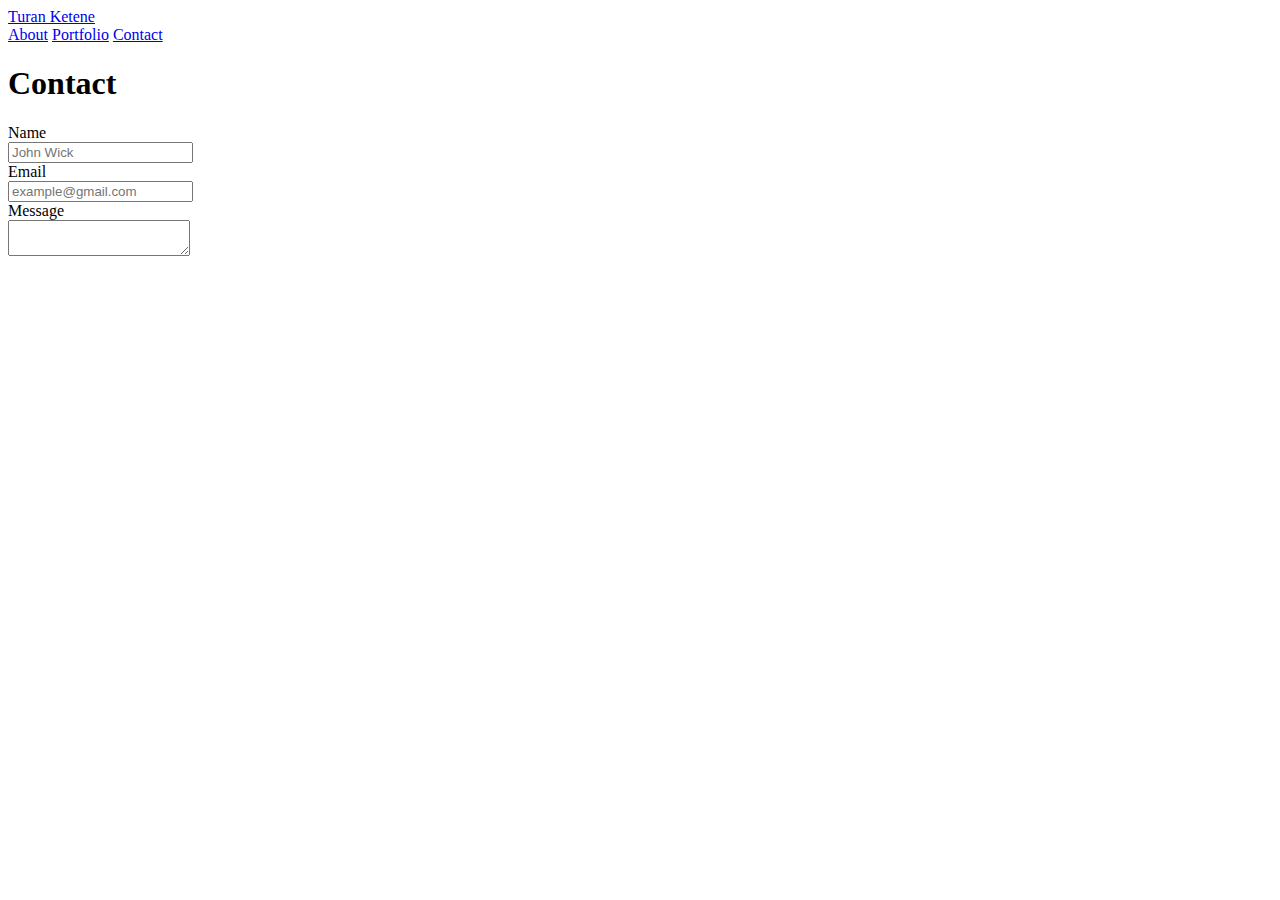
==== contact.html @ 537abad0 "Filled in all html files" ====
<!DOCTYPE html>
<html lang="en-us">
    <head>
        <meta charset="UTF-8">
        <title>Turan's Portfolio</title>
        <link rel="stylesheet" type="text/css" href="assets/css/style.css">
    </head>
        <body>
            <header id="Main-Header">
                <a href="index.html" id="logo">Turan Ketene</a>
            <div>
                <a href="#">About</a>
                <a href="#">Portfolio</a>
                <a href="#">Contact</a>

            </div>
                
            </header>

            <section class="Main-Section">
                <h1>Contact</h1>
                <form id="contact-form">
                    Name <br>
                    <input type="text" name="name" placeholder="John Wick" id="name" required="required"> <br>
                    Email <br>
                    <input type="text" name="email" placeholder="example@gmail.com" id="email" required="required"> <br>
                    Message <br>
                    <textarea type="text" name="message" id="message"> 
                    
                    <input type="submit" value="Submit" id="submit"> <br>



                </form>



            </section>
            <footer>
                Copyright 2019 Turan Ketene
            </footer>
           

        </body>

</html>
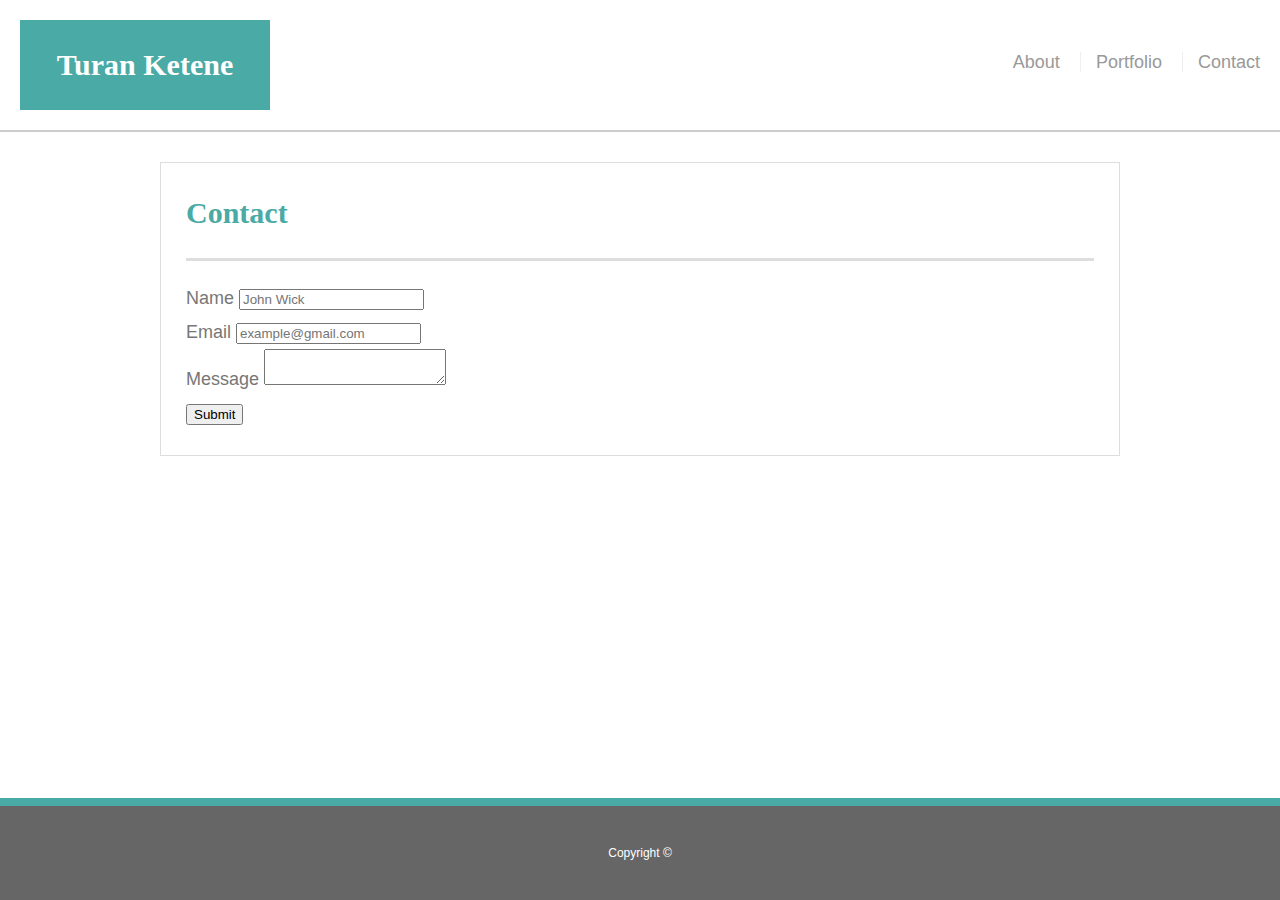
==== commit a211a25b: "updated css.style and html for each page" ====
--- a/contact.html
+++ b/contact.html
@@ -3,41 +3,56 @@
     <head>
         <meta charset="UTF-8">
         <title>Turan's Portfolio</title>
+        
+        <link rel="stylesheet" type="text/css" href="assets/css/reset.css">
         <link rel="stylesheet" type="text/css" href="assets/css/style.css">
+    
     </head>
         <body>
             <header id="Main-Header">
-                <a href="index.html" id="logo">Turan Ketene</a>
-            <div>
-                <a href="#">About</a>
-                <a href="#">Portfolio</a>
-                <a href="#">Contact</a>
-
-            </div>
-                
+                <div class="container">
+                    <a href="index.html" id="logo">Turan Ketene</a>
+                    <nav>
+                        <a href="index.html">About</a>
+                        <a href="portfolio.html">Portfolio</a>
+                        <a href="contact.html">Contact</a>
+                    </nav>
+                        
+                    
+                </div>
+                            
             </header>
 
-            <section class="Main-Section">
+            <section id="Main-Section" class="container">
                 <h1>Contact</h1>
-                <form id="contact-form">
-                    Name <br>
-                    <input type="text" name="name" placeholder="John Wick" id="name" required="required"> <br>
-                    Email <br>
-                    <input type="text" name="email" placeholder="example@gmail.com" id="email" required="required"> <br>
-                    Message <br>
-                    <textarea type="text" name="message" id="message"> 
-                    
-                    <input type="submit" value="Submit" id="submit"> <br>
+                <form class="contact-form">
+                    <ul>
+                        <li>
+                            <label for="name">Name</label>
+                            <input type="text" name="name" id="name" placeholder="John Wick" required="required">
+                        </li>
+
+                        <li>
+                            <label for="email">Email</label>
+                            <input type="text" name="email" id="email" placeholder="example@gmail.com" required="required">
+                        </li>
+                        <li>
+                            <label for="name">Message</label>
+                            <textarea id="message" name="message" required="required"></textarea>
+                        </li>
 
 
 
-                </form>
+                    </ul>
+                       <input type="submit" name="submit">
+                   </form>
 
 
 
             </section>
+            
             <footer>
-                Copyright 2019 Turan Ketene
+                    Copyright &#169
             </footer>
            
 
--- a/assets/css/style.css
+++ b/assets/css/style.css
@@ -0,0 +1,138 @@
+* {
+    box-sizing: border-box;
+}
+
+body {
+    background: url(https://www.toptal.com/designers/subtlepatterns/patterns/interlaced.png);
+    font-size: 18px;
+    line-height: 34px;
+    font-family: Arial, Helvetica, sans-serif;
+    color: #777;
+    
+}
+
+.container {
+    width: 100%;
+    /* max-width: 960px; */
+    clear: both;
+    margin: 0 auto; 
+
+}
+
+h1, p, h3 {
+    margin-bottom: 20px;
+}
+
+p:last-child {
+    margin-bottom: 0;
+
+}
+
+h1,h3 {
+    font-family: Georgia, 'Times New Roman', Times, serif;
+    font-weight: 700;
+    color: #4aaaa5;
+}
+
+h1 {
+    font-size: 30px;
+    line-height: 50px;
+    border-bottom: 3px solid #dddddd;
+    padding-bottom: 20px;
+}
+
+h3 {
+    font-size: 22px;
+
+}
+
+#Main-Header {
+    background: #ffffff;
+    margin: 0 0 30px;
+    border-bottom: 2px solid #cccccc;
+    padding: 20px;
+    overflow: auto;
+    width: 100%;
+
+
+    
+}
+
+#logo {
+    background: #4aaaa5;
+    float: left;
+    width: 250px;
+    height: 90px;
+    font-family: Georgia, 'Times New Roman', Times, serif;
+    text-align: center;
+    color: #fff;
+    line-height: 90px;
+    font-size: 30px;
+    font-weight: 700;
+    text-decoration: none;
+
+}
+
+nav {
+    margin-top: 25px;
+    float: right;
+}
+
+nav a{
+    color: #999;
+    padding-left: 15px;
+    margin-left: 15px;
+    border-left: 1px solid #efefef;
+    text-decoration: none;
+    line-height: 18px;
+
+
+}
+nav a:first-child {
+     border-left: none;
+}
+
+#Main-Section {
+    border: 1px solid #ddd;
+    padding: 25px;
+    background: #fff;
+    width: 100%;
+    max-width: 960px;
+    margin: auto;
+    margin-bottom: 300px;
+
+    
+}
+
+.auth-image {
+    float: left;
+    margin-top: 10px;
+    margin-right: 25px;
+    height: auto;
+
+}
+
+footer {
+    background: #666666;
+    color: #fff;
+    border-top: 8px solid #4aaaa5;
+    font-size: 12px;
+    text-align: center;
+    padding: 30px 0;
+    clear: both;
+    width: 100%;
+    margin-top: 100px; 
+    bottom: 0;
+    position: fixed;
+}
+
+#pp {
+    /* width: 280px; */
+    overflow: auto;
+    position: relative;
+    float: left;
+    /* margin: 20px 0 25px; */
+}
+
+
+
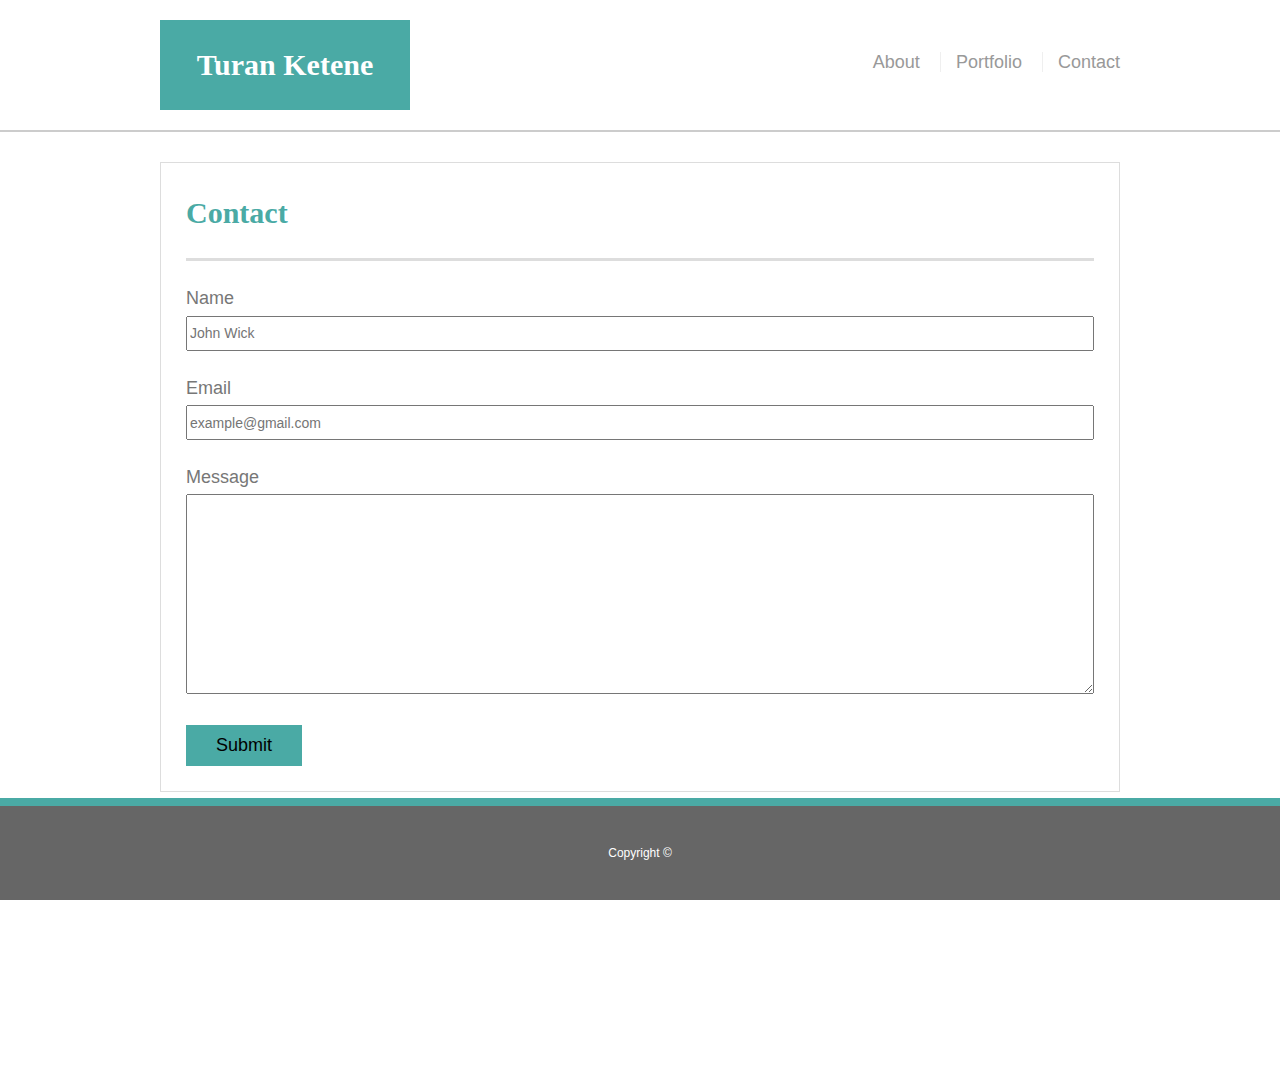
==== commit 59fb2df2: "Fixed some html errors as pointed out by the html validator" ====
--- a/contact.html
+++ b/contact.html
@@ -52,7 +52,7 @@
             </section>
             
             <footer>
-                    Copyright &#169
+                    Copyright &#169;
             </footer>
            
 
--- a/assets/css/style.css
+++ b/assets/css/style.css
@@ -1,5 +1,10 @@
 * {
     box-sizing: border-box;
+}
+
+a:hover {
+    background-color: #4aaaa5;
+    color: #fff;
 }
 
 body {
@@ -13,9 +18,11 @@
 
 .container {
     width: 100%;
-    /* max-width: 960px; */
+    max-width: 960px;
     clear: both;
     margin: 0 auto; 
+
+
 
 }
 
@@ -41,10 +48,6 @@
     padding-bottom: 20px;
 }
 
-h3 {
-    font-size: 22px;
-
-}
 
 #Main-Header {
     background: #ffffff;
@@ -100,8 +103,6 @@
     max-width: 960px;
     margin: auto;
     margin-bottom: 300px;
-
-    
 }
 
 .auth-image {
@@ -126,13 +127,77 @@
     position: fixed;
 }
 
-#pp {
-    /* width: 280px; */
-    overflow: auto;
-    position: relative;
+
+.port {
+    height: auto;
+    margin-top: 10px;
+    margin-right: 25px;
+
+
+}
+.port img {
+    width: 100%;
+    border: 0 none;
+    opacity: .8;
     float: left;
-    /* margin: 20px 0 25px; */
-}
-
-
-
+
+}
+
+.pp {
+ overflow: auto;
+ position: relative;
+ padding: 1px ;
+ margin: 20px 0 25px;
+ height: auto;
+ 
+
+ }
+
+ /* I could not figure out the floating of my images in the portfolio section. Whenever I tried floating my portfolio images "right", 
+ it immediately messed up the main contaner it was in. */
+
+   
+ h3 {
+    border-bottom: 0;
+    background: #4aaaa5;
+    color: #fff;
+    text-align: center;
+    position: absolute;
+    bottom: 0px;
+    font-size: 14px;
+    width: 200px;
+    font-weight: 300;
+
+
+}
+
+li {
+    margin-bottom: 20px;
+
+}
+
+label,
+input[type=text],
+input[type=email],
+textarea {
+    width: 100%;
+}
+
+input[type=text],
+input[type=email],
+textarea {
+    height: 35px;
+    padding: o 10px;
+    font-size: 14px;
+}
+
+textarea {
+  height: 200px;  
+}
+input[type=submit] {
+    background: #4aaaa5;
+    font-size: 18px;
+    border: 0 none;
+    padding: 10px 30px;
+    cursor: pointer;
+}